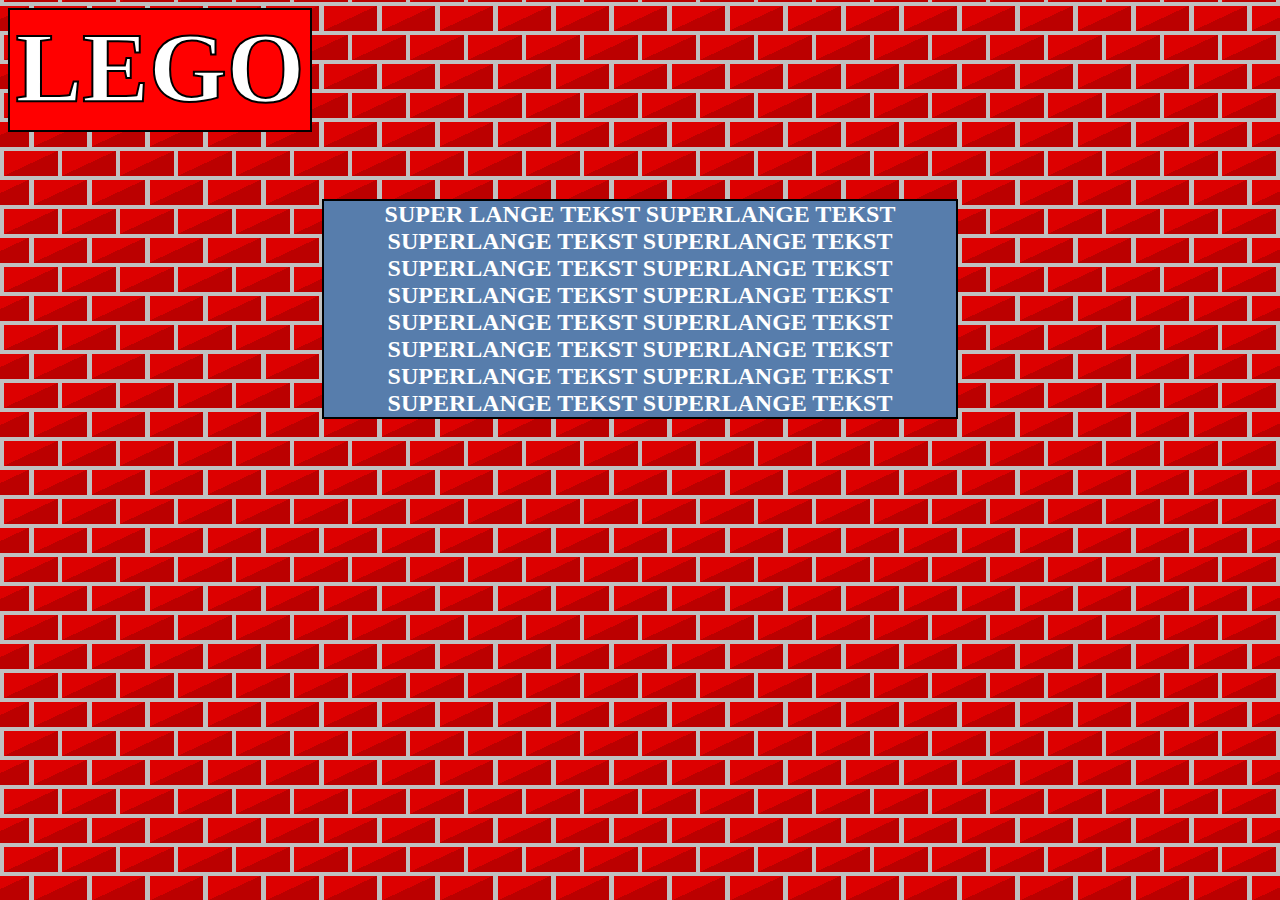
==== index.html @ c1be6970 "I did something????" ====
<head>
<link rel="stylesheet" href="style.css">

<h1>LEGO</h1>
<div></div>
<h2>SUPER LANGE TEKST SUPERLANGE TEKST SUPERLANGE TEKST SUPERLANGE TEKST SUPERLANGE TEKST SUPERLANGE TEKST SUPERLANGE TEKST SUPERLANGE TEKST SUPERLANGE TEKST SUPERLANGE TEKST SUPERLANGE TEKST SUPERLANGE TEKST SUPERLANGE TEKST SUPERLANGE TEKST SUPERLANGE TEKST SUPERLANGE TEKST </h2>


</head>


<body>
---- style.css ----
body {
    /* background-color: rgb(146, 208, 255); */
    /* background-image: url("images/Lego_test.jpg");
    margin: auto; */
    background-color: silver;
    background-image:
    linear-gradient(335deg, #b00 23px, transparent 23px),
    linear-gradient(155deg, #d00 23px, transparent 23px),
    linear-gradient(335deg, #b00 23px, transparent 23px),
    linear-gradient(155deg, #d00 23px, transparent 23px);
    background-size:58px 58px;
    background-position: 0px 2px, 4px 35px, 29px 31px, 34px 6px;
  }
  
  h1 {
     color: rgb(255, 255, 255);
     text-align: center;

    width: 300;
    height: 120;
    font-size: 100;
  
    
    -webkit-text-stroke: 2px black;
   
    border: 2px solid rgb(0, 0, 0);
    background-color: #ff0000; 
  }
  /* div {
    width: auto;
    border: 50px solid rgb(217, 255, 0);
  } */
  h2 {

    color:rgb(255, 255, 255);
    margin: auto;
    text-align: center;
    max-width: 50%;
    min-width: 30%;	
    
    border: 2px solid rgb(0, 0, 0);
    background-color: #577dac; 
  }
  /* .container {
    position: relative;
    text-align: center;
    color: white;
  } */
  /* .centered {
    position: absolute;
    top: 50%;
    left: 50%;
    transform: translate(-50%, -50%);
    color: rgb(0, 0, 0);
   font-size: 50;
   
  } */
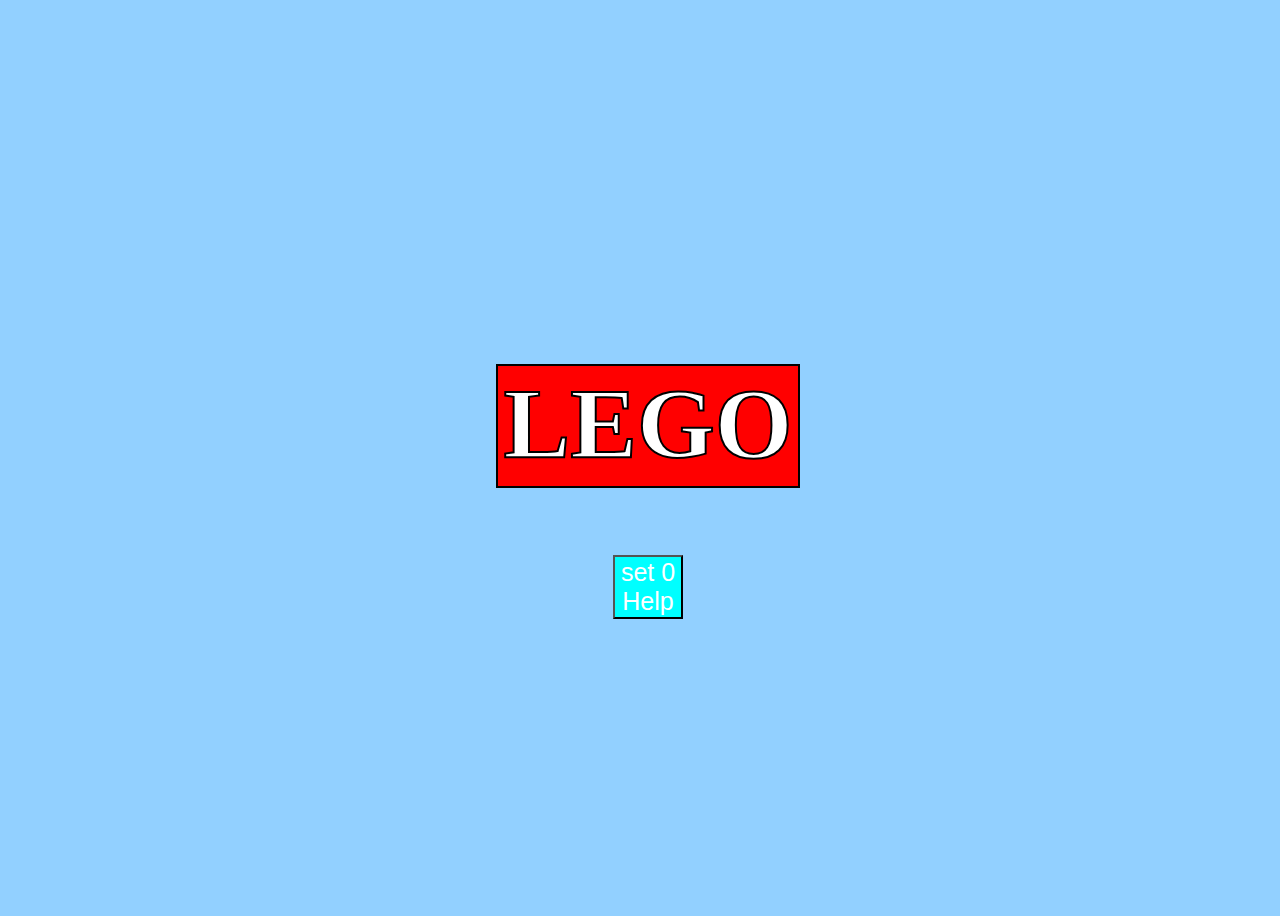
==== commit e2108cb7: "did smt" ====
--- a/index.html
+++ b/index.html
@@ -1,14 +1,18 @@
 <head>
 <link rel="stylesheet" href="style.css">
-
-<h1>LEGO</h1>
-<div></div>
-<h2>SUPER LANGE TEKST SUPERLANGE TEKST SUPERLANGE TEKST SUPERLANGE TEKST SUPERLANGE TEKST SUPERLANGE TEKST SUPERLANGE TEKST SUPERLANGE TEKST SUPERLANGE TEKST SUPERLANGE TEKST SUPERLANGE TEKST SUPERLANGE TEKST SUPERLANGE TEKST SUPERLANGE TEKST SUPERLANGE TEKST SUPERLANGE TEKST </h2>
-
+<script src="ButtonTest.js"></script>
 
 </head>
-
+ 
 
 <body>
-
-
+  <h1>LEGO</h1>
+  <div></div>
+  <!-- <h2>SUPER LANGE TEKST SUPERLANGE TEKST SUPERLANGE TEKST SUPERLANGE TEKST SUPERLANGE TEKST SUPERLANGE TEKST SUPERLANGE TEKST SUPERLANGE TEKST SUPERLANGE TEKST SUPERLANGE TEKST SUPERLANGE TEKST SUPERLANGE TEKST SUPERLANGE TEKST SUPERLANGE TEKST SUPERLANGE TEKST SUPERLANGE TEKST </h2> -->
+  
+  <button id="myButton" onclick="myFunction()">set 0 <br> Help</button>
+  
+  <div id="myDIV">
+    <div id="myDIV2"></div>
+  </div>
+  <body>
--- a/style.css
+++ b/style.css
@@ -1,21 +1,25 @@
-body {
-    /* background-color: rgb(146, 208, 255); */
-    /* background-image: url("images/Lego_test.jpg");
-    margin: auto; */
-    background-color: silver;
-    background-image:
-    linear-gradient(335deg, #b00 23px, transparent 23px),
-    linear-gradient(155deg, #d00 23px, transparent 23px),
-    linear-gradient(335deg, #b00 23px, transparent 23px),
-    linear-gradient(155deg, #d00 23px, transparent 23px);
-    background-size:58px 58px;
-    background-position: 0px 2px, 4px 35px, 29px 31px, 34px 6px;
+ body {
+     background-color: rgb(146, 208, 255);
+  display: flex;
+  flex-direction: column;
+  align-items: center;
+  justify-content: center;
+  height: 100%;
+  width: 100%;
   }
+
+  button{
+
+position: relative;
+color:rgb(255, 255, 255);
+background-color:aqua;
+font-size: 25;
+
+  } 
   
   h1 {
      color: rgb(255, 255, 255);
-     text-align: center;
-
+     text-align:center;
     width: 300;
     height: 120;
     font-size: 100;
@@ -25,12 +29,12 @@
    
     border: 2px solid rgb(0, 0, 0);
     background-color: #ff0000; 
-  }
+  } 
   /* div {
     width: auto;
     border: 50px solid rgb(217, 255, 0);
   } */
-  h2 {
+  /* h2 {
 
     color:rgb(255, 255, 255);
     margin: auto;
@@ -40,7 +44,7 @@
     
     border: 2px solid rgb(0, 0, 0);
     background-color: #577dac; 
-  }
+  } */
   /* .container {
     position: relative;
     text-align: center;
@@ -54,4 +58,36 @@
     color: rgb(0, 0, 0);
    font-size: 50;
    
-  } */+  } */
+
+  /* body {
+    margin: 0;
+    overflow: hidden;
+    background-color: #f0f0f0;
+    position: relative;
+  } */
+  
+  .block {
+    position: absolute;
+    width: 100px;
+    height: 100px;
+    background: #8EC641;
+    border: 1px solid #7aa93a;
+    box-sizing: border-box;
+    box-shadow: 2px 2px 5px 1px rgba(0, 0, 0, 0.25), 
+                inset 2px 2px 15px 2px rgba(255, 255, 255, 0.25);
+  }
+
+  .block::before {
+    display: block;
+    content: '';
+    position: absolute;
+    top: 50%;
+    left: 50%;
+    transform: translate(-50%, -50%);
+    width: 70px;
+    height: 70px;
+    border-radius: 50%;
+    box-shadow: 2px 2px 5px 1px rgba(0, 0, 0, 0.25), 
+                inset 2px 2px 4px 1px rgba(255, 255, 255, 0.25);
+  }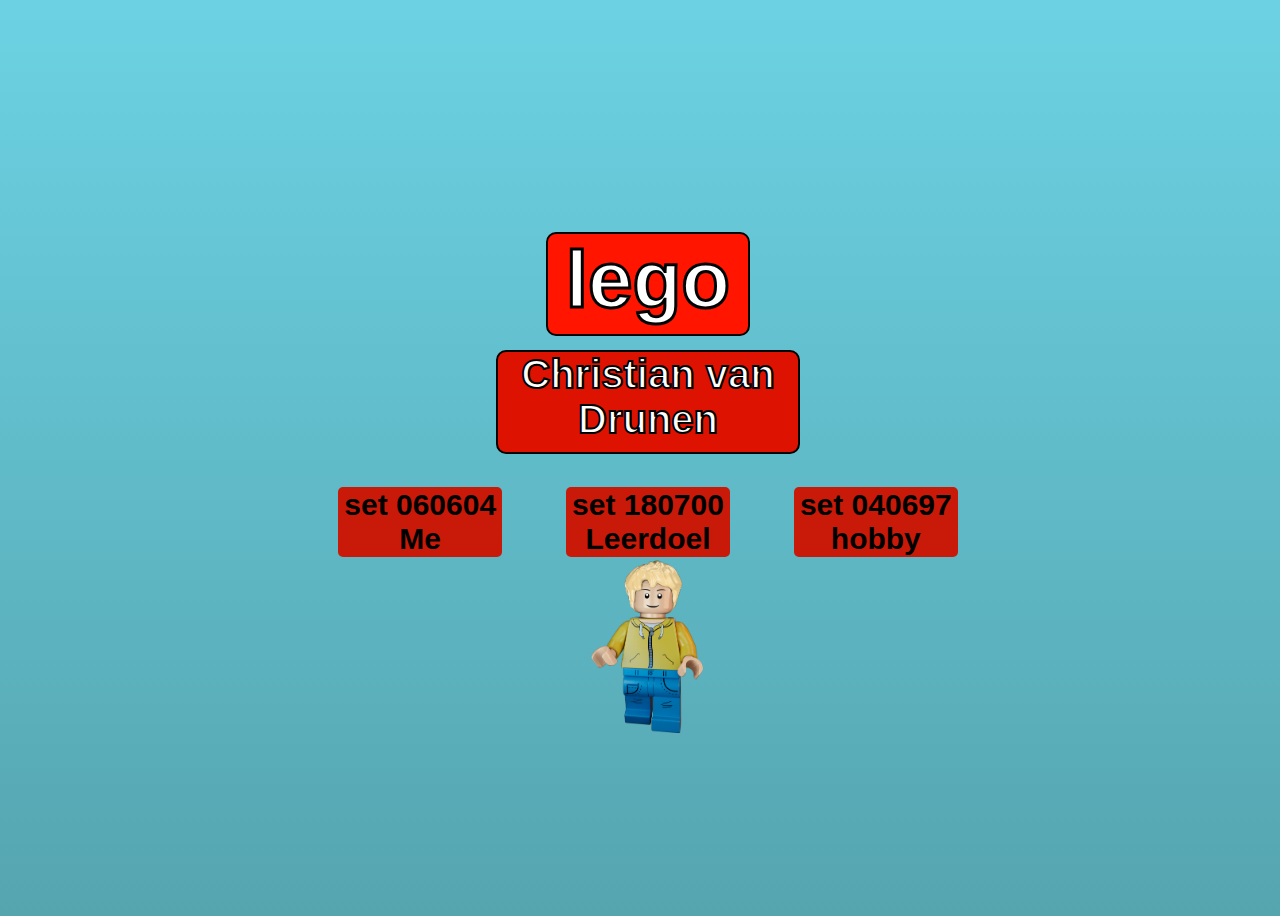
==== commit b824ee9f: "cleaning files" ====
--- a/index.html
+++ b/index.html
@@ -1,18 +1,31 @@
+<!DOCTYPE html>
+<html lang="en">
 <head>
-<link rel="stylesheet" href="style.css">
-<script src="ButtonTest.js"></script>
+    <meta charset="UTF-8">
+    <meta name="viewport"content="width=device-width, initial-scale=1.0">
+    <title>Document</title>
+    <link rel="stylesheet"href="style.css">
+    <script src="ButtonTest.js"type="module"></script>
+</head>
+<body>
+    <h1>lego</h1>
+    <h2 id="header2">Christian van Drunen</h2>
 
-</head>
+    <div class="InformationButtons" id="AllButtons">
+        <button id="MeInformationButton">set 060604<br>Me</button>
+        <button id="LearningGoalsButton">set 180700<br>Leerdoel</button>
+        <button id="HobbyButton">set 040697<br> hobby</button>
+    </div>
  
-
-<body>
-  <h1>LEGO</h1>
-  <div></div>
-  <!-- <h2>SUPER LANGE TEKST SUPERLANGE TEKST SUPERLANGE TEKST SUPERLANGE TEKST SUPERLANGE TEKST SUPERLANGE TEKST SUPERLANGE TEKST SUPERLANGE TEKST SUPERLANGE TEKST SUPERLANGE TEKST SUPERLANGE TEKST SUPERLANGE TEKST SUPERLANGE TEKST SUPERLANGE TEKST SUPERLANGE TEKST SUPERLANGE TEKST </h2> -->
-  
-  <button id="myButton" onclick="myFunction()">set 0 <br> Help</button>
-  
-  <div id="myDIV">
-    <div id="myDIV2"></div>
-  </div>
-  <body>
+    <button id="removeBlocks"class="hide">Back</button>
+   
+    <div id="Informationtextbox"class="hide">
+        <h2 id="informationTitle" >miepmiep</h2>
+        <p id="informationContent">Dit is een faketekst. Alles wat hier staat is slechts om een indruk te geven van het grafische effect van tekst op deze plek. Wat u hier leest is een voorbeeldtekst. Deze wordt later vervangen door de uiteindelijke tekst, die nu nog niet bekend is. De faketekst is dus een tekst die eigenlijk nergens over gaat. Het grappige is, dat mensen deze toch vaak lezen. Zelfs als men weet dat het om een faketekst gaat, lezen ze toch door.</p>
+    </div>
+    <!-- source image: https://piecebypiecegenerator.com-->
+      <img src="images/piece-by-piece-no-background.png"alt="error 404"id="LegoImage">
+      <div id="block-container"></div>
+    
+</body>
+</html>--- a/style.css
+++ b/style.css
@@ -1,72 +1,135 @@
  body {
-     background-color: rgb(146, 208, 255);
+  background-image: linear-gradient(rgb(108, 210, 227), rgb(85, 165, 175));
   display: flex;
   flex-direction: column;
   align-items: center;
   justify-content: center;
-  height: 100%;
-  width: 100%;
+  height: 100vh;
+  width: 100vw;
+  font-family: "Gill Sans", sans-serif;
   }
 
   button{
+    appearance: none;
+    border:none;
+    cursor: pointer;
+    position: center;
+    font-size: 30px;
+    font-weight: 600;
+    border-radius: 5px;
+   
+    background-image: linear-gradient(to right, rgb(201, 26 ,9) 50%, rgb(193, 223, 240) 50%);
+    background-size: 200% 100%;
+    transition: 0.3s ease-out;
+  } 
 
-position: relative;
-color:rgb(255, 255, 255);
-background-color:aqua;
-font-size: 25;
+  .InformationButtons{
+  display: flex;
+  gap: 5vw;
+  justify-content: spa;
+  }
+  button:hover{
+    background-position: right;
+  }
+  
+  #removeBlocks{
+    z-index: 10;
+  }
 
-  } 
-  
   h1 {
      color: rgb(255, 255, 255);
-     text-align:center;
-    width: 300;
-    height: 120;
-    font-size: 100;
+     text-align: center;
+    width: 200px;
+    height: 100px;
+    font-size: 80px;
   
+    
+    -webkit-text-stroke: 3px black;
+   
+    border: 2px solid rgb(0, 0, 0);
+    background-color: rgb(255, 21, 0); 
+    border-radius: 10px;
+  } 
+
+  #header2{
+    margin-top: -40px;
+    color: rgb(255, 255, 255);
+     text-align: center;
+    width: 300px;
+    height: 100px;
+    font-size: 40px;
     
     -webkit-text-stroke: 2px black;
    
     border: 2px solid rgb(0, 0, 0);
-    background-color: #ff0000; 
-  } 
-  /* div {
-    width: auto;
-    border: 50px solid rgb(217, 255, 0);
-  } */
-  /* h2 {
+    background-color: rgb(221, 18, 0); 
+    border-radius: 10px;
+  }
+  
+  img{
+    max-width:100%;
+    z-index: 1;
+    max-width: 20vw;
+    max-height: 20%;
+  }
 
-    color:rgb(255, 255, 255);
+  .hide {
+    display: none;
+  }
+
+  #Informationtextbox{
+    display: flex;
+    flex-direction: column;
+    align-items: center;
+    z-index: 10;
+    margin-top: 40px;
+    max-width: 30em;
+    border-radius: 10px;
+    border: 2px solid rgb(0, 0, 0);
+    background-color: #70c1fe; 
+  }
+  #Informationtextbox.hide {
+    display: none;
+  }
+  
+#informationTitle{
+  align-self: center;
+  border-radius: 5px;
+  font-size: 30px;
+  color: #000000;
+  margin: 10px;
+  text-align: center;
+  max-width: 55%; 
+  min-width: 30%;	
+    	
+    border: 2px solid rgb(0, 0, 0);
+    background-color: rgb(174, 239, 236); 
+    padding: 0px;
+}
+  #informationContent {
+    margin: 10px;
+    position: relative;
+   
+    padding: 20px;
+    font-size: 18px;
+    color: #000000;
     margin: auto;
-    text-align: center;
-    max-width: 50%;
-    min-width: 30%;	
-    
-    border: 2px solid rgb(0, 0, 0);
-    background-color: #577dac; 
-  } */
-  /* .container {
-    position: relative;
-    text-align: center;
-    color: white;
-  } */
-  /* .centered {
+    text-align: left;
+   
+  }
+
+
+  /* Source for the blocks: https://codepen.io/cassidoo/pen/xgKqNe?utm_source=extension&utm_medium=click&utm_campaign=muzli */
+  #block-container {
     position: absolute;
-    top: 50%;
-    left: 50%;
-    transform: translate(-50%, -50%);
-    color: rgb(0, 0, 0);
-   font-size: 50;
-   
-  } */
+    top: 0;
+    left: 0;
+    width: 100%;
+    height: 100%;
+    z-index: 1;
+    pointer-events: none;
+  }
 
-  /* body {
-    margin: 0;
-    overflow: hidden;
-    background-color: #f0f0f0;
-    position: relative;
-  } */
-  
   .block {
     position: absolute;
     width: 100px;
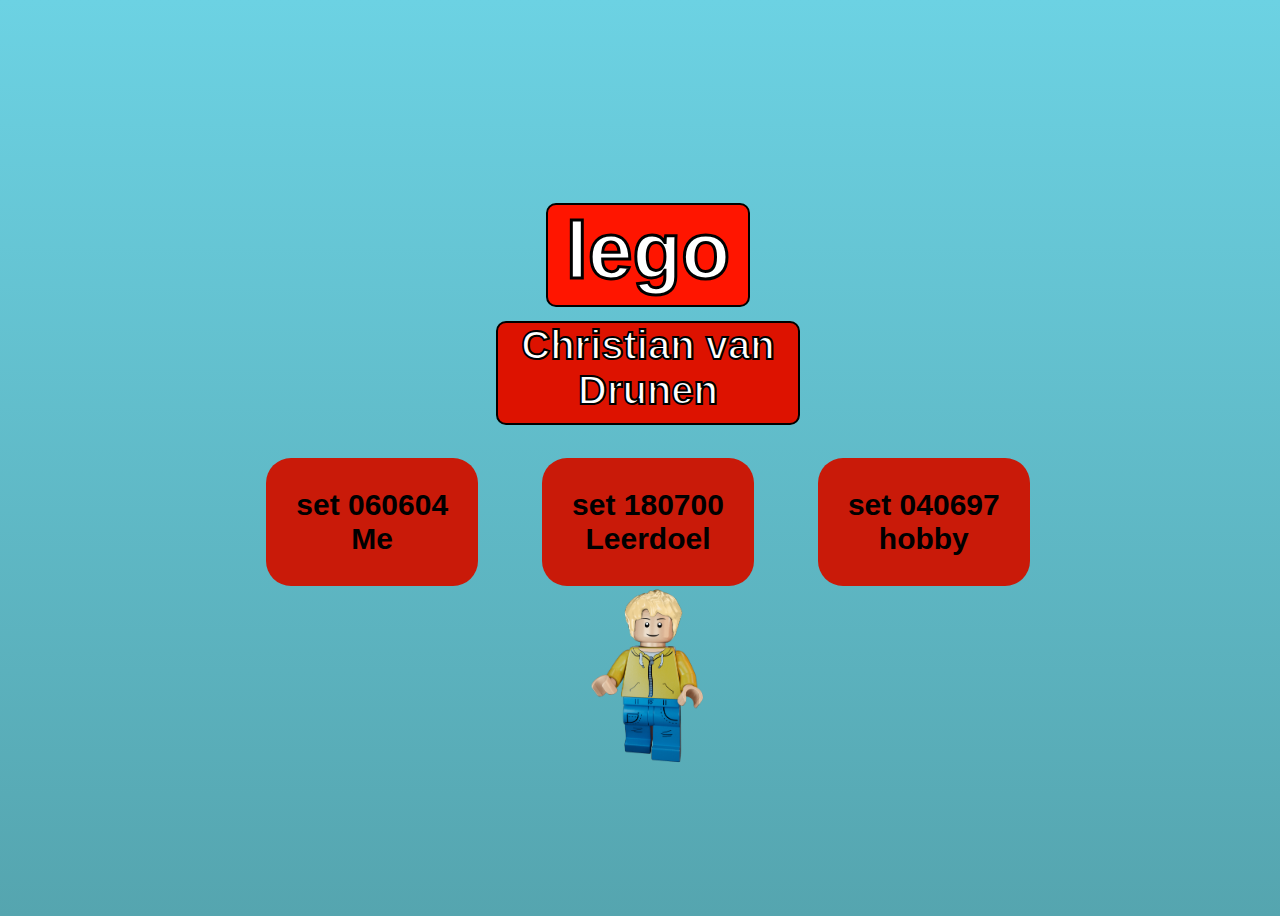
==== commit eb7ba679: "colors randomize" ====
--- a/index.html
+++ b/index.html
@@ -27,5 +27,14 @@
       <img src="images/piece-by-piece-no-background.png"alt="error 404"id="LegoImage">
       <div id="block-container"></div>
     
+     
+        <!-- <ul id="fallingBricks">
+            <li id="falling1"class="block animate"></li>
+            <li class="block animate"></li>
+            <li class="block animate"></li>
+            <li class="block animate"></li>
+            <li class="block animate"></li>
+        </ul> -->
+      
 </body>
 </html>--- a/style.css
+++ b/style.css
@@ -10,13 +10,15 @@
   }
 
   button{
+    padding: 1em;
+    
     appearance: none;
     border:none;
     cursor: pointer;
     position: center;
     font-size: 30px;
     font-weight: 600;
-    border-radius: 5px;
+    border-radius: 25px;
    
     background-image: linear-gradient(to right, rgb(201, 26 ,9) 50%, rgb(193, 223, 240) 50%);
     background-size: 200% 100%;
@@ -135,7 +137,7 @@
     width: 100px;
     height: 100px;
     background: #8EC641;
-    border: 1px solid #7aa93a;
+    
     box-sizing: border-box;
     box-shadow: 2px 2px 5px 1px rgba(0, 0, 0, 0.25), 
                 inset 2px 2px 15px 2px rgba(255, 255, 255, 0.25);
@@ -153,4 +155,31 @@
     border-radius: 50%;
     box-shadow: 2px 2px 5px 1px rgba(0, 0, 0, 0.25), 
                 inset 2px 2px 4px 1px rgba(255, 255, 255, 0.25);
-  }+  }
+
+ /* #fallingBricks{
+  z-index: -1;
+  list-style: none;
+
+ }
+
+ .animate{
+  animation: fallingBricks 5s infinite;
+  top: 0;
+  left: 0;
+ }
+
+ @keyframes fallingBricks{
+  0% {
+    translate: 0 -60vh;
+    transform: rotate(0deg);
+  }
+  100% {
+    translate: 0 100vh;
+    transform: rotate(280deg);
+  }
+ }
+
+ #falling1{
+  left: 50vw;
+ } */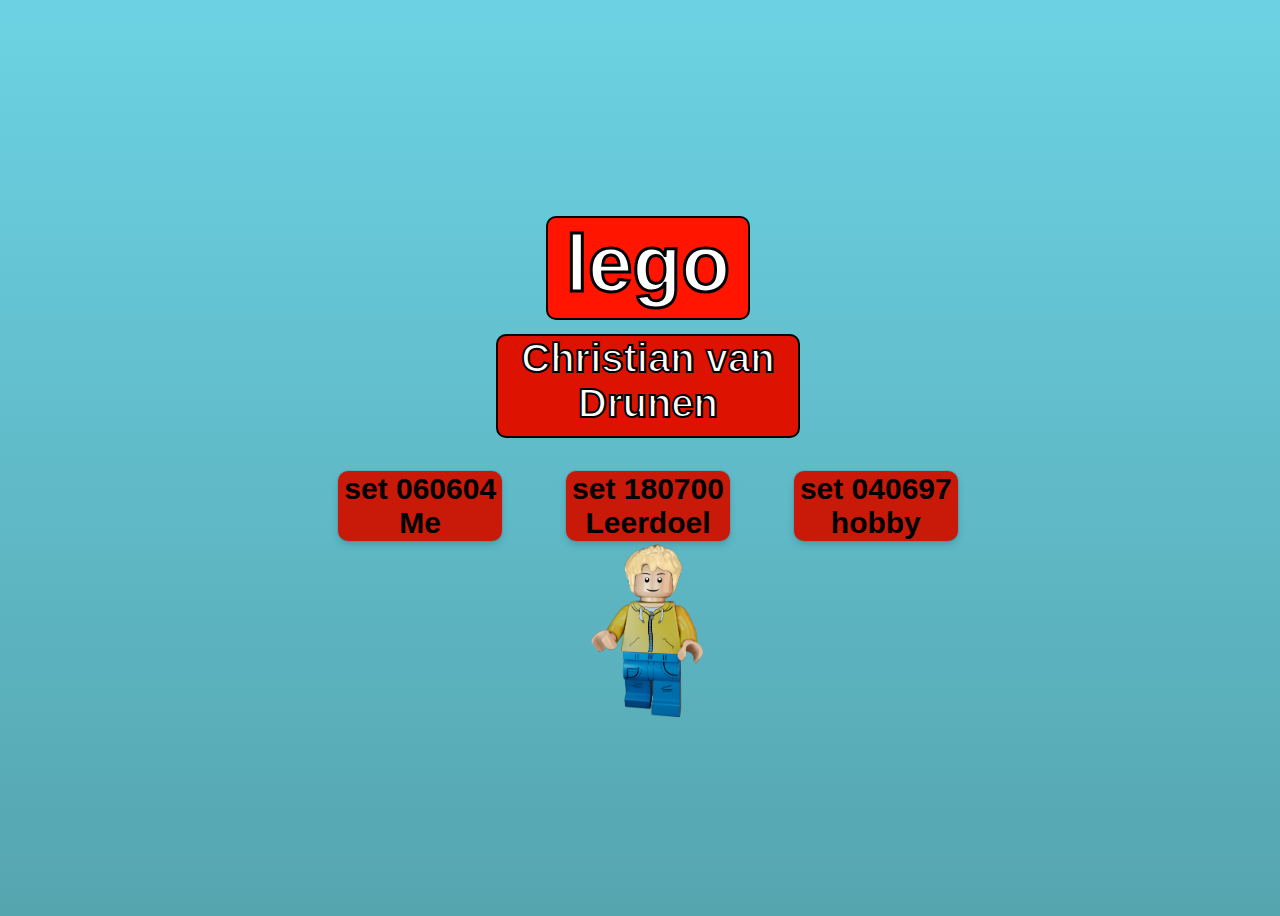
==== commit 1e4eb6a6: "blocks fall from sky" ====
--- a/index.html
+++ b/index.html
@@ -23,18 +23,54 @@
         <h2 id="informationTitle" >miepmiep</h2>
         <p id="informationContent">Dit is een faketekst. Alles wat hier staat is slechts om een indruk te geven van het grafische effect van tekst op deze plek. Wat u hier leest is een voorbeeldtekst. Deze wordt later vervangen door de uiteindelijke tekst, die nu nog niet bekend is. De faketekst is dus een tekst die eigenlijk nergens over gaat. Het grappige is, dat mensen deze toch vaak lezen. Zelfs als men weet dat het om een faketekst gaat, lezen ze toch door.</p>
     </div>
+    
     <!-- source image: https://piecebypiecegenerator.com-->
       <img src="images/piece-by-piece-no-background.png"alt="error 404"id="LegoImage">
       <div id="block-container"></div>
     
      
-        <!-- <ul id="fallingBricks">
-            <li id="falling1"class="block animate"></li>
+        <ul id="fallingBricks">
             <li class="block animate"></li>
             <li class="block animate"></li>
             <li class="block animate"></li>
             <li class="block animate"></li>
-        </ul> -->
+            <li class="block animate"></li>
+            <li class="block animate"></li>
+            <li class="block animate"></li>
+            <li class="block animate"></li>
+            <li class="block animate"></li>
+            <li class="block animate"></li>
+            <li class="block animate"></li>
+            <li class="block animate"></li>
+            <li class="block animate"></li>
+            <li class="block animate"></li>
+            <li class="block animate"></li>
+            <li class="block animate"></li>
+            <li class="block animate"></li>
+            <li class="block animate"></li>
+            <li class="block animate"></li>
+            <li class="block animate"></li>
+            <li class="block animate"></li>
+            <li class="block animate"></li>
+            <li class="block animate"></li>
+            <li class="block animate"></li>
+            <li class="block animate"></li>
+            <li class="block animate"></li>
+            <li class="block animate"></li>
+            <li class="block animate"></li>
+            <li class="block animate"></li>
+            <li class="block animate"></li>
+            <li class="block animate"></li>
+            <li class="block animate"></li>
+            <li class="block animate"></li>
+            <li class="block animate"></li>
+            <li class="block animate"></li>
+            <li class="block animate"></li>
+            <li class="block animate"></li>
+            <li class="block animate"></li>
+            <li class="block animate"></li>
+            <li class="block animate"></li>
+        </ul>
       
 </body>
 </html>--- a/style.css
+++ b/style.css
@@ -7,19 +7,21 @@
   height: 100vh;
   width: 100vw;
   font-family: "Gill Sans", sans-serif;
+  overflow: hidden;
   }
 
   button{
-    padding: 1em;
-    
     appearance: none;
     border:none;
     cursor: pointer;
     position: center;
     font-size: 30px;
     font-weight: 600;
-    border-radius: 25px;
-   
+    border-radius: 10px;
+   
+    /* source: https://getcssscan.com/css-box-shadow-examples */
+    box-shadow: rgba(9, 30, 66, 0.25) 0px 4px 8px -2px, rgba(9, 30, 66, 0.08) 0px 0px 0px 1px;
+    /* source: https://www.youtube.com/watch?v=m4NUID4kDyo */
     background-image: linear-gradient(to right, rgb(201, 26 ,9) 50%, rgb(193, 223, 240) 50%);
     background-size: 200% 100%;
     transition: 0.3s ease-out;
@@ -136,7 +138,7 @@
     position: absolute;
     width: 100px;
     height: 100px;
-    background: #8EC641;
+    background: rgb(201,26,9);
     
     box-sizing: border-box;
     box-shadow: 2px 2px 5px 1px rgba(0, 0, 0, 0.25), 
@@ -157,29 +159,62 @@
                 inset 2px 2px 4px 1px rgba(255, 255, 255, 0.25);
   }
 
- /* #fallingBricks{
+  /* Matthijs heeft me geholpen en uitgelegd hoe de animaties werken */
+ #fallingBricks{
   z-index: -1;
   list-style: none;
-
+  overflow-y: clip;
+  overflow-x:clip;
  }
 
  .animate{
-  animation: fallingBricks 5s infinite;
-  top: 0;
-  left: 0;
- }
-
- @keyframes fallingBricks{
+  animation: fallingBricks1 5s linear;
+  top: -60vh;
+  left: 50vw;
+  overflow-y: clip;
+  overflow-x: clip;
+ }
+
+ @keyframes fallingBricks1{
   0% {
-    translate: 0 -60vh;
+    top: -60vh;
     transform: rotate(0deg);
   }
   100% {
-    translate: 0 100vh;
-    transform: rotate(280deg);
-  }
- }
-
- #falling1{
-  left: 50vw;
- } */+    top: 100vh;
+    transform: rotate(720deg);
+  }
+ }
+
+ @keyframes fallingBricks2{
+  0% {
+    top: -60vh;
+    transform: rotate(0deg);
+  }
+  100% {
+    top: 100vh;
+    transform: rotate(-720deg);
+  }
+ }
+
+ @keyframes fallingBricks3{
+  0% {
+    top: -60vh;
+    transform: rotate(0deg);
+  }
+  100% {
+    top: 100vh;
+    transform: rotate(-1440deg);
+  }
+}
+
+  @keyframes fallingBricks4{
+    0% {
+      top: -60vh;
+      transform: rotate(0deg);
+    }
+    100% {
+      top: 100vh;
+      transform: rotate(1440deg);
+    }
+ }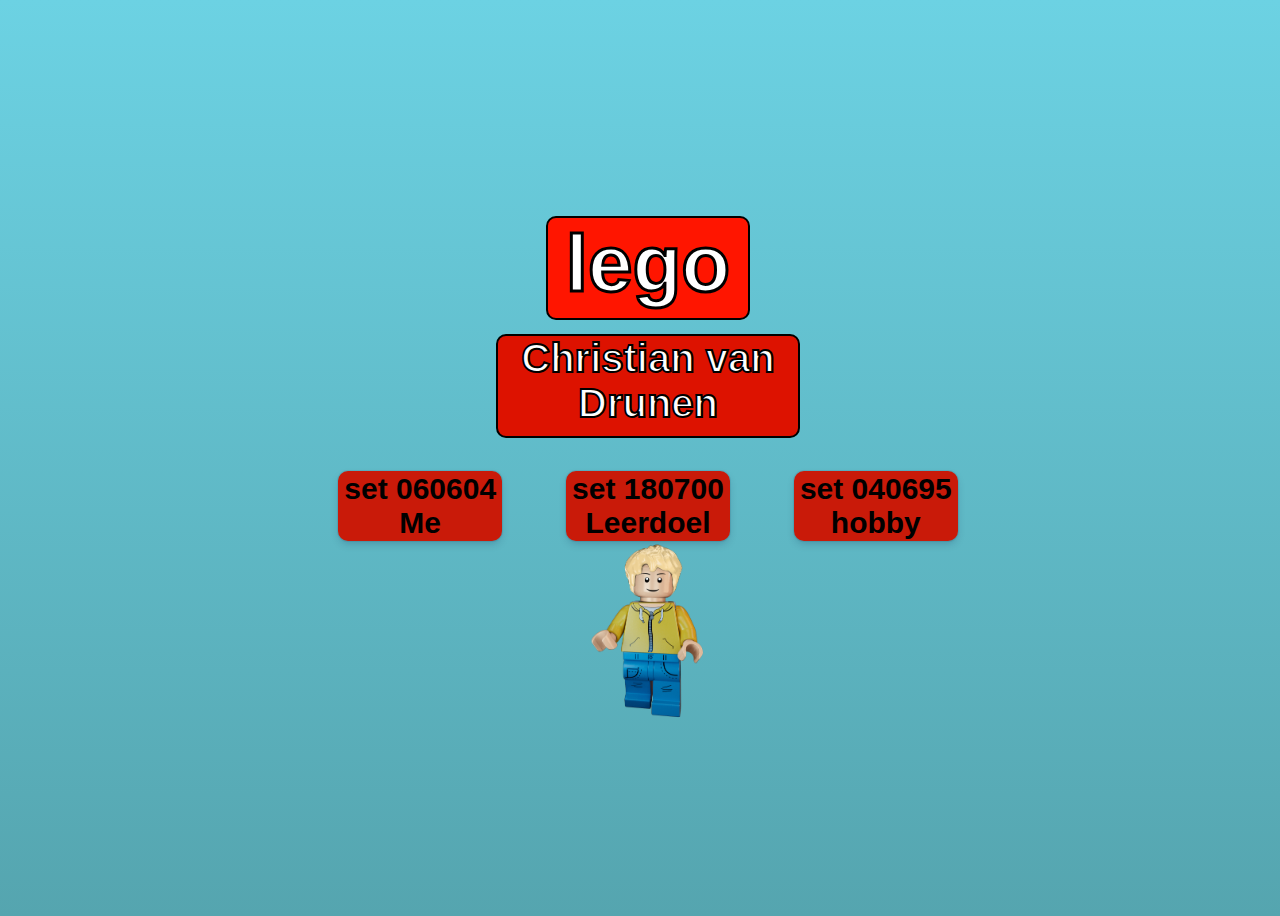
==== commit 7048e319: "text changes" ====
--- a/index.html
+++ b/index.html
@@ -14,16 +14,16 @@
     <div class="InformationButtons" id="AllButtons">
         <button id="MeInformationButton">set 060604<br>Me</button>
         <button id="LearningGoalsButton">set 180700<br>Leerdoel</button>
-        <button id="HobbyButton">set 040697<br> hobby</button>
+        <button id="HobbyButton">set 040695<br> hobby</button>
     </div>
  
-    <button id="removeBlocks"class="hide">Back</button>
+    <button id="removeBlocks"class="hide">Exit</button>
    
     <div id="Informationtextbox"class="hide">
         <h2 id="informationTitle" >miepmiep</h2>
         <p id="informationContent">Dit is een faketekst. Alles wat hier staat is slechts om een indruk te geven van het grafische effect van tekst op deze plek. Wat u hier leest is een voorbeeldtekst. Deze wordt later vervangen door de uiteindelijke tekst, die nu nog niet bekend is. De faketekst is dus een tekst die eigenlijk nergens over gaat. Het grappige is, dat mensen deze toch vaak lezen. Zelfs als men weet dat het om een faketekst gaat, lezen ze toch door.</p>
     </div>
-    
+
     <!-- source image: https://piecebypiecegenerator.com-->
       <img src="images/piece-by-piece-no-background.png"alt="error 404"id="LegoImage">
       <div id="block-container"></div>
